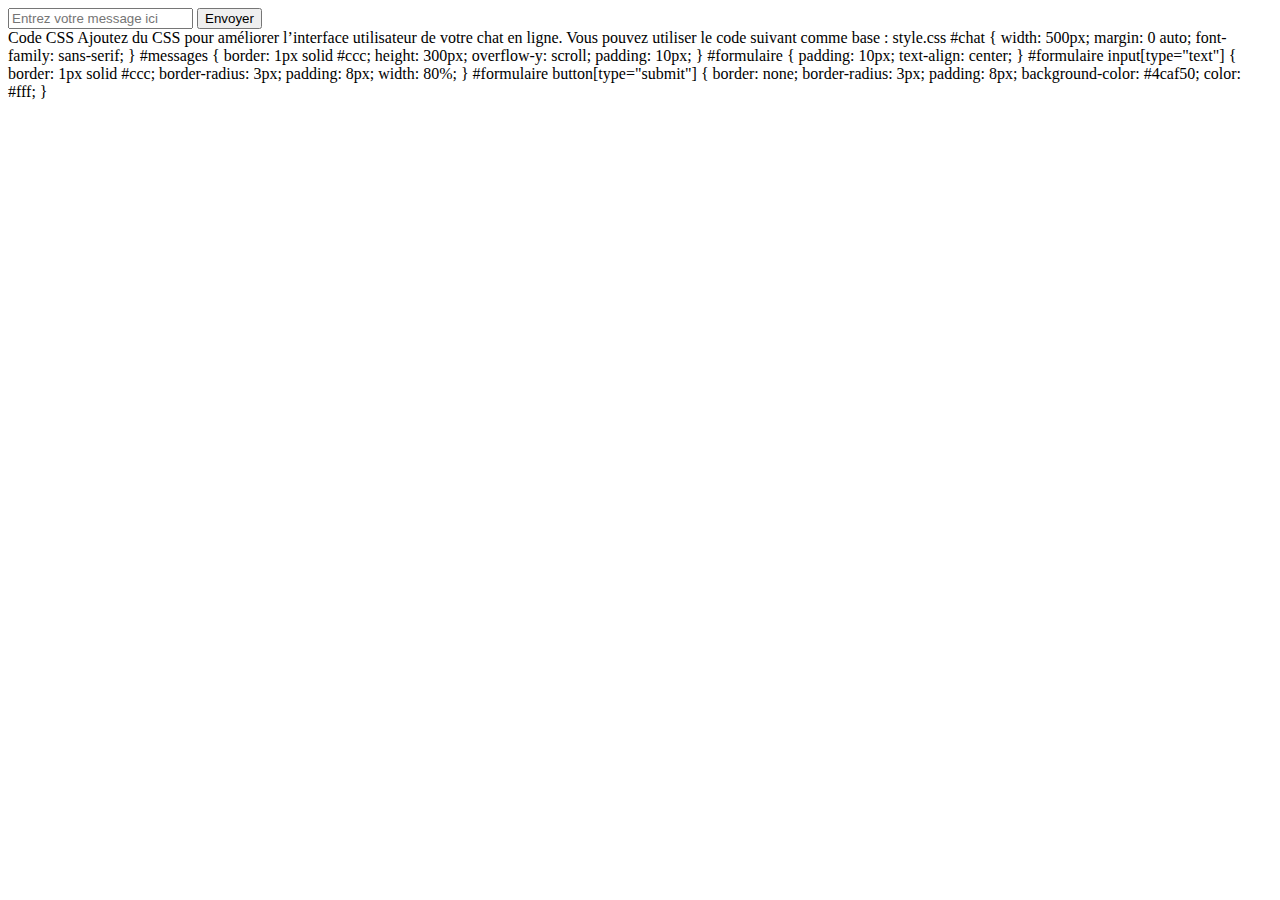
==== indexSocket.html @ aefda64a "Create indexSocket.html" ====
<!DOCTYPE html>
<html>
 <head>
 <title>Chat en ligne</title>
 <link rel="stylesheet" href="style.css">
 </head>
 <body>
 <div id="chat">
 <div id="messages">
 <!-- Les messages seront affichés ici -->
 </div>
 <form id="formulaire">
 <input type="text" id="message" placeholder="Entrez votre message ici">
 <button type="submit">Envoyer</button>
 </form>
 </div>
 </body>
</html>
Code CSS
Ajoutez du CSS pour améliorer l’interface utilisateur de votre chat en ligne. Vous pouvez utiliser le code
suivant comme base :
style.css
#chat {
 width: 500px;
 margin: 0 auto;
 font-family: sans-serif;
}
#messages {
 border: 1px solid #ccc;
 height: 300px;
 overflow-y: scroll;
 padding: 10px;
}
#formulaire {
 padding: 10px;
 text-align: center;
}
#formulaire input[type="text"] {
 border: 1px solid #ccc;
 border-radius: 3px;
 padding: 8px;
 width: 80%;
}
#formulaire button[type="submit"] {
 border: none;
 border-radius: 3px;
 padding: 8px;
 background-color: #4caf50;
 color: #fff;
}
---- style.css ----
const apiEndpoint = 'https://example.com/api';

export function fetchData(username, callback) {
  // Appel à l'API pour récupérer les tweets de l'utilisateur
  fetch(`${apiEndpoint}/tweets?user=${username}`)
    .then((response) => response.json())
    .then((data) => callback(data))
    .catch((error) => console.error(error));
}

export function postTweet(username, text) {
  // Appel à l'API pour poster un tweet
  const data = {
    user: username,
    text: text,
  };

  fetch(`${apiEndpoint}/tweets`, {
    method: 'POST',
    body: JSON.stringify(data),
    headers: {
      'Content-Type': 'application/json',
    },
  })
    .catch((error) => console.error(error));
}
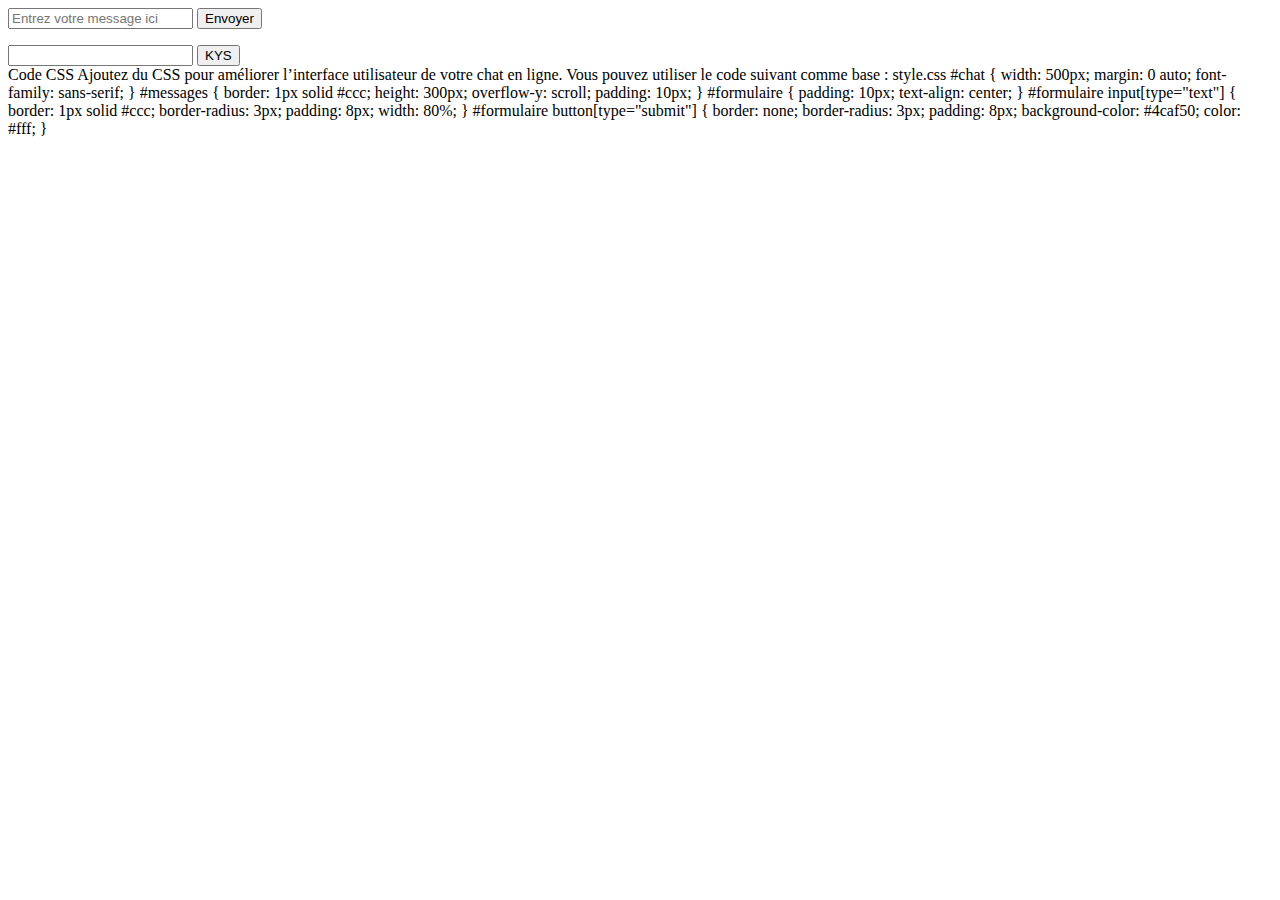
==== commit ab572de2: "Update indexSocket.html" ====
--- a/indexSocket.html
+++ b/indexSocket.html
@@ -12,6 +12,12 @@
  <form id="formulaire">
  <input type="text" id="message" placeholder="Entrez votre message ici">
  <button type="submit">Envoyer</button>
+  <ul id="messages"></ul>
+    <form id="form" action="">
+        <input id="input" autocomplete="off">
+        <button>KYS</button>
+
+    </form>
  </form>
  </div>
  </body>
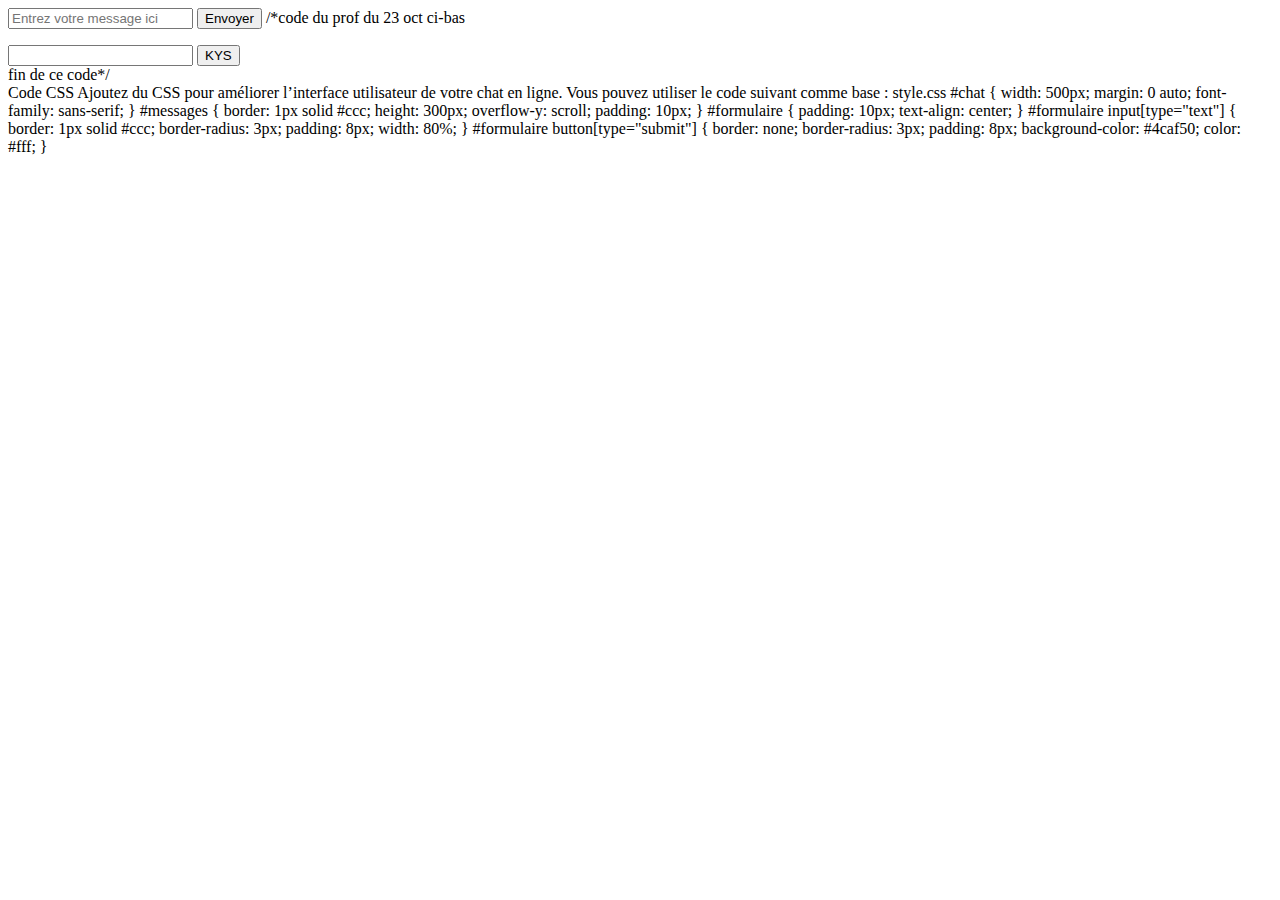
==== commit 2d87d5e3: "Update indexSocket.html" ====
--- a/indexSocket.html
+++ b/indexSocket.html
@@ -3,6 +3,9 @@
  <head>
  <title>Chat en ligne</title>
  <link rel="stylesheet" href="style.css">
+  
+    <script src="socket.io/socket.io.js"></script>
+    <script>var socket=io();</script>
  </head>
  <body>
  <div id="chat">
@@ -12,12 +15,14 @@
  <form id="formulaire">
  <input type="text" id="message" placeholder="Entrez votre message ici">
  <button type="submit">Envoyer</button>
+  /*code du prof du 23 oct ci-bas
   <ul id="messages"></ul>
     <form id="form" action="">
         <input id="input" autocomplete="off">
         <button>KYS</button>
 
     </form>
+  fin de ce code*/
  </form>
  </div>
  </body>
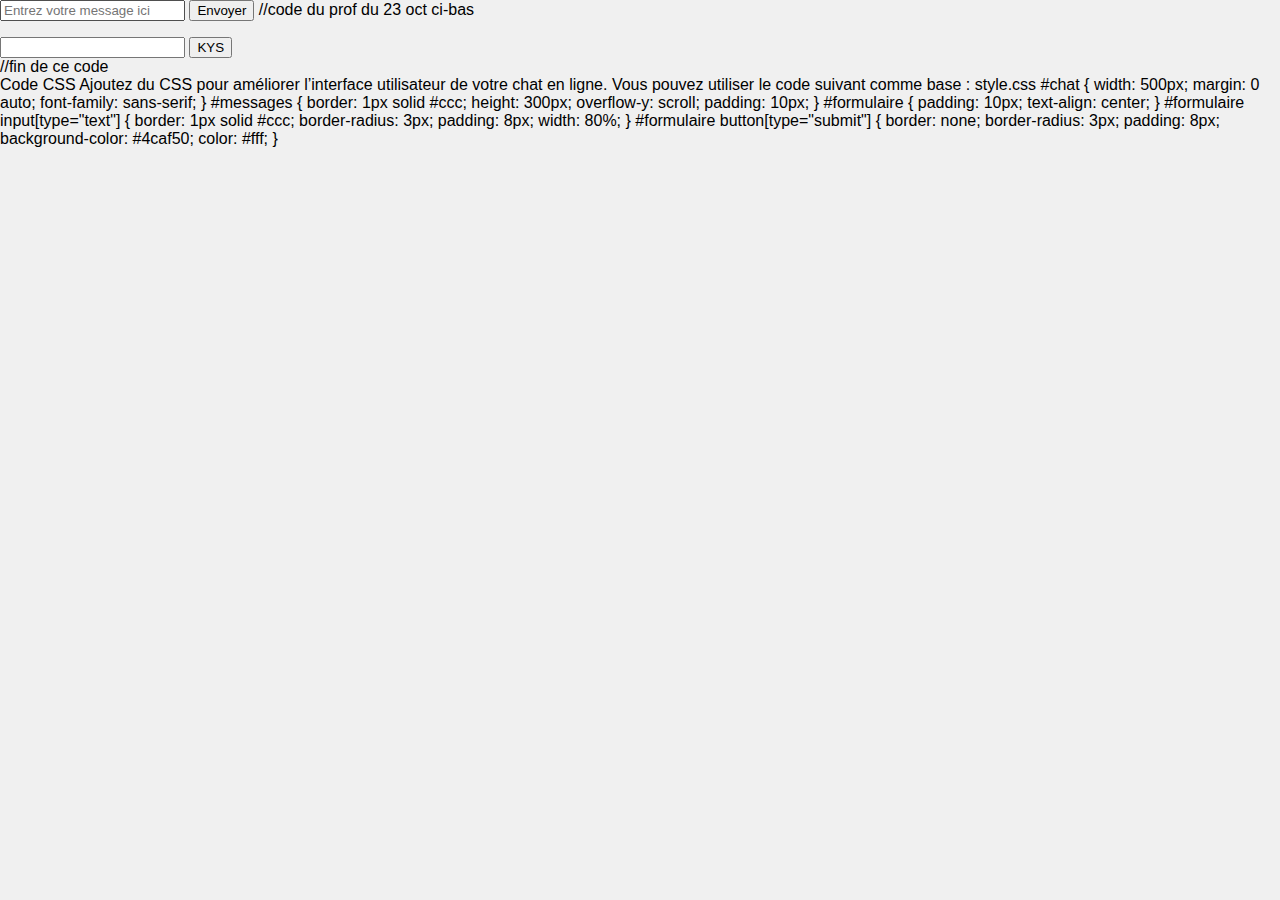
==== commit 320faa55: "Update indexSocket.html" ====
--- a/indexSocket.html
+++ b/indexSocket.html
@@ -15,14 +15,14 @@
  <form id="formulaire">
  <input type="text" id="message" placeholder="Entrez votre message ici">
  <button type="submit">Envoyer</button>
-  /*code du prof du 23 oct ci-bas
+  //code du prof du 23 oct ci-bas
   <ul id="messages"></ul>
     <form id="form" action="">
         <input id="input" autocomplete="off">
         <button>KYS</button>
 
     </form>
-  fin de ce code*/
+  //fin de ce code
  </form>
  </div>
  </body>
--- a/style.css
+++ b/style.css
@@ -1,26 +1,43 @@
-const apiEndpoint = 'https://example.com/api';
-
-export function fetchData(username, callback) {
-  // Appel à l'API pour récupérer les tweets de l'utilisateur
-  fetch(`${apiEndpoint}/tweets?user=${username}`)
-    .then((response) => response.json())
-    .then((data) => callback(data))
-    .catch((error) => console.error(error));
-}
-
-export function postTweet(username, text) {
-  // Appel à l'API pour poster un tweet
-  const data = {
-    user: username,
-    text: text,
-  };
-
-  fetch(`${apiEndpoint}/tweets`, {
-    method: 'POST',
-    body: JSON.stringify(data),
-    headers: {
-      'Content-Type': 'application/json',
-    },
-  })
-    .catch((error) => console.error(error));
-}
+        body {
+            font-family: Arial, sans-serif;
+            background-color: #f0f0f0;
+            margin: 0;
+            padding: 0;
+        }
+ 
+        header {
+            background-color: #333;
+            color: #fff;
+            text-align: center;
+            padding: 20px;
+        }
+ 
+        h1 {
+            font-size: 36px;
+        }
+ 
+        nav {
+            background-color: #444;
+            text-align: center;
+            padding: 10px;
+        }
+ 
+        nav a {
+            text-decoration: none;
+            color: #fff;
+            margin: 0 10px;
+        }
+ 
+        section {
+            margin: 20px;
+            padding: 20px;
+            background-color: #fff;
+            box-shadow: 0 0 10px rgba(0, 0, 0, 0.1);
+        }
+ 
+        footer {
+            background-color: #333;
+            color: #fff;
+            text-align: center;
+            padding: 10px;
+        }
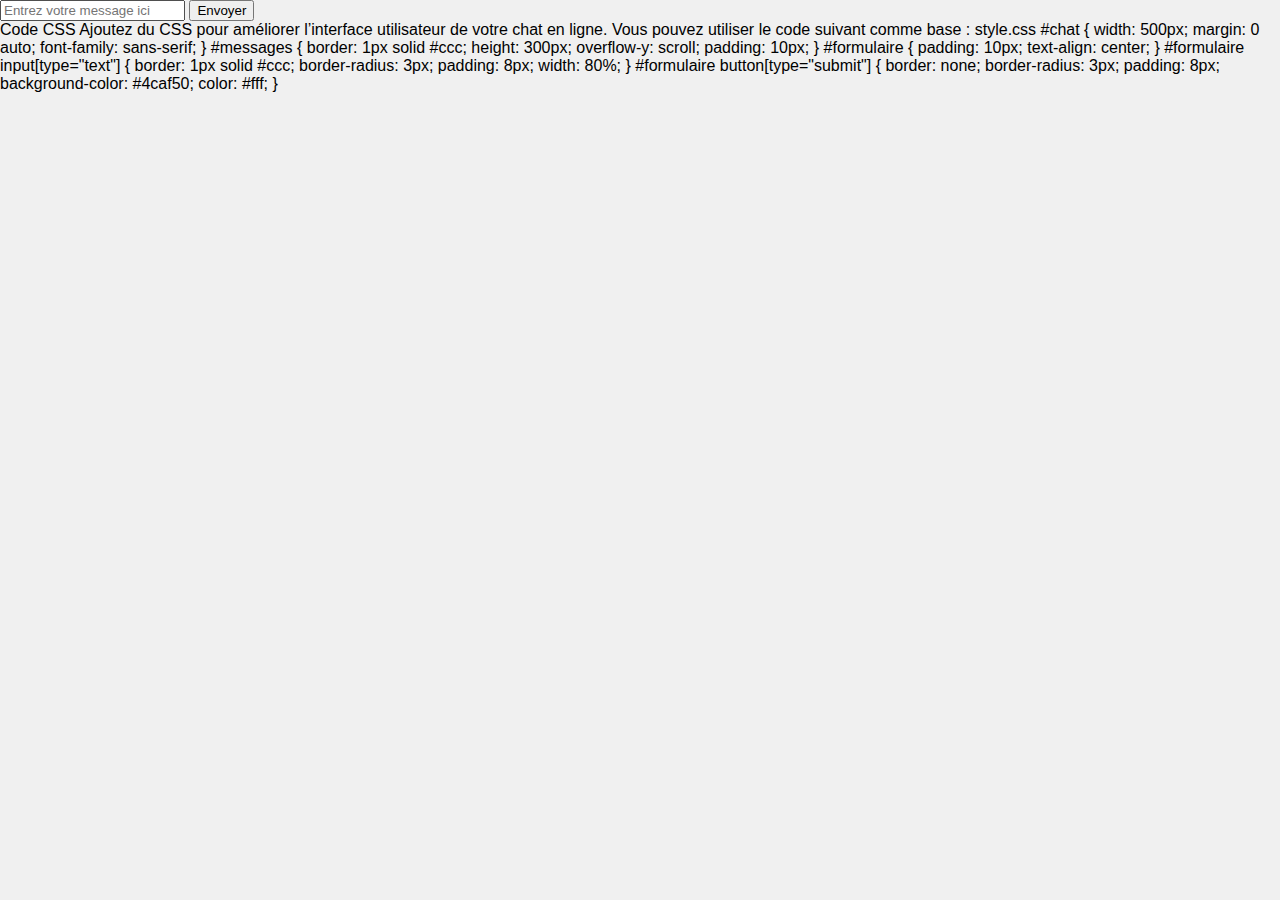
==== commit 48935fe4: "Update indexSocket.html" ====
--- a/indexSocket.html
+++ b/indexSocket.html
@@ -15,14 +15,14 @@
  <form id="formulaire">
  <input type="text" id="message" placeholder="Entrez votre message ici">
  <button type="submit">Envoyer</button>
-  //code du prof du 23 oct ci-bas
+  <!-- Code du prof 23oct
   <ul id="messages"></ul>
     <form id="form" action="">
         <input id="input" autocomplete="off">
         <button>KYS</button>
 
     </form>
-  //fin de ce code
+  fin de ce code -->
  </form>
  </div>
  </body>
